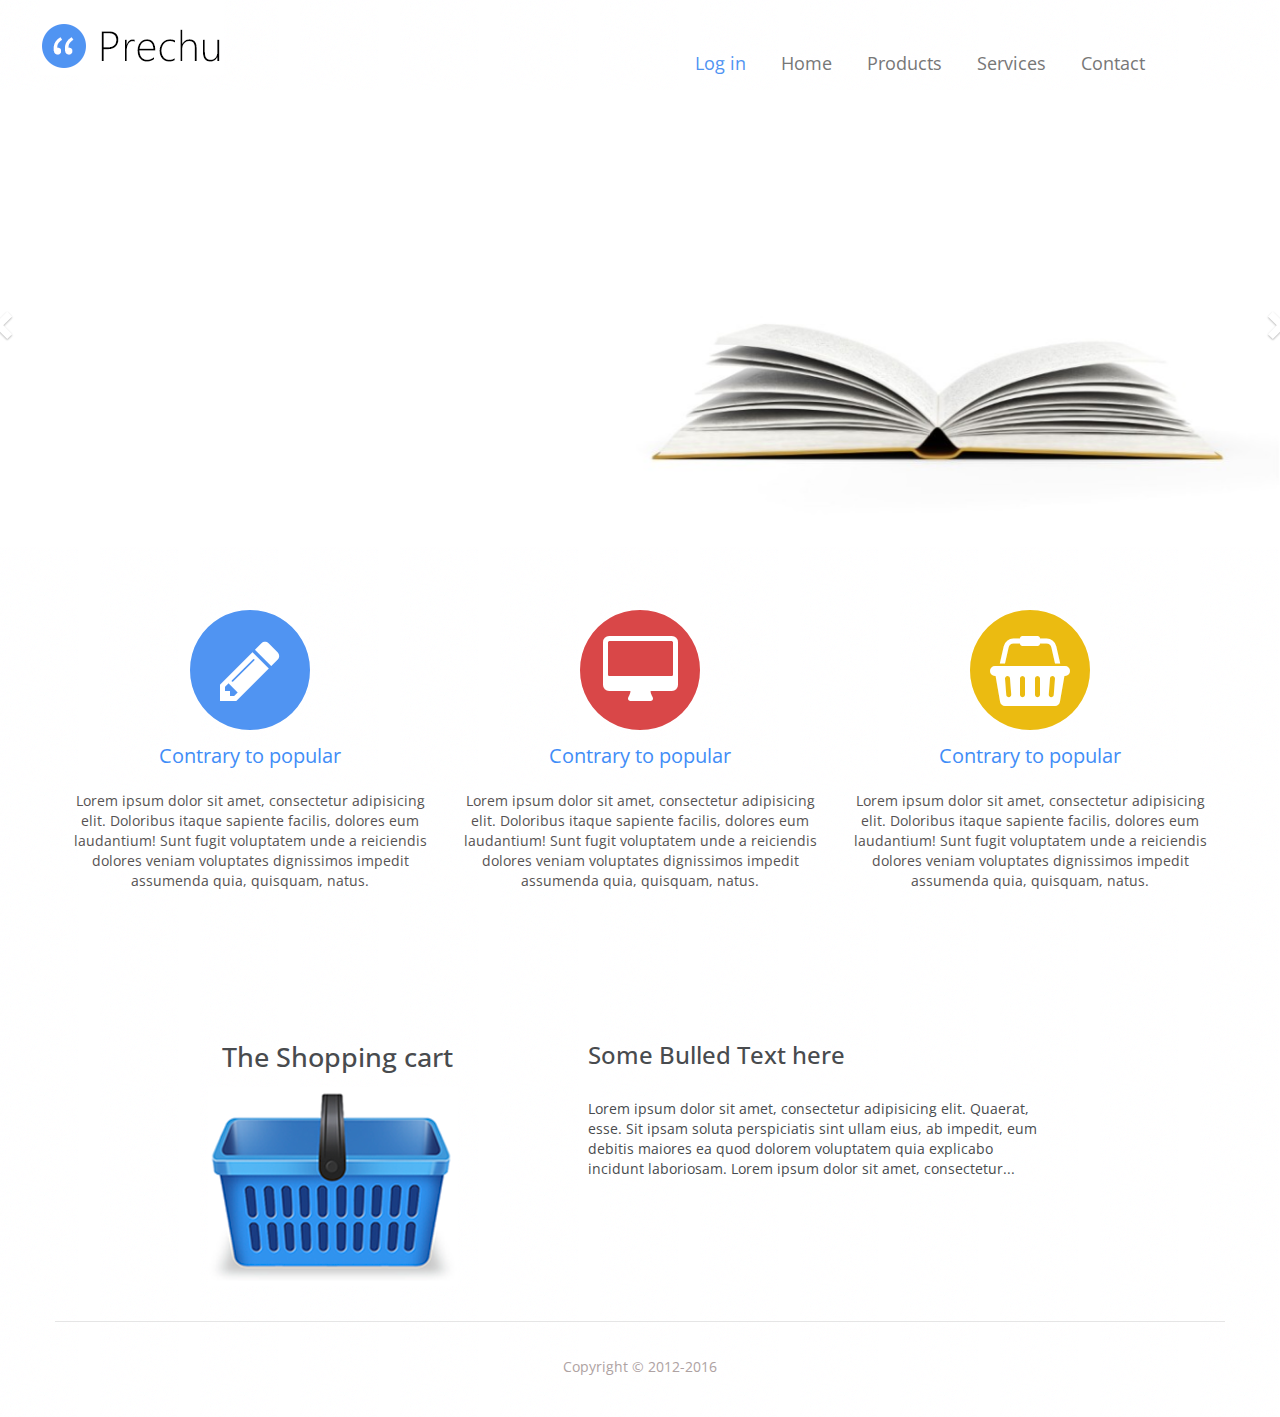
==== index.html @ beefc54b "Initial commit" ====
<!DOCTYPE html>
<html lang="ru">
<head>
  <meta charset="utf-8">
  <meta http-equiv="X-UA-Compatible" content="IE=edge">
  <meta name="viewport" content="width=device-width, initial-scale=1">
  <!-- The above 3 meta tags *must* come first in the head; any other head content must come *after* these tags -->
  <title>Bootstrap 101 Template</title>
  <link href='https://fonts.googleapis.com/css?family=Open+Sans:400,600' rel='stylesheet' type='text/css'>
  <!-- Bootstrap -->
  <link href="css/bootstrap.css" rel="stylesheet">
  <link rel="stylesheet" type="text/css" href="css/styles.css">
  <link rel="stylesheet" href="css/font-awesome.css">
  <!-- HTML5 shim and Respond.js for IE8 support of HTML5 elements and media queries -->
  <!-- WARNING: Respond.js doesn't work if you view the page via file:// -->
    <!--[if lt IE 9]>
      <script src="https://oss.maxcdn.com/html5shiv/3.7.2/html5shiv.min.js"></script>
      <script src="https://oss.maxcdn.com/respond/1.4.2/respond.min.js"></script>
      <![endif]-->
    </head>
    <body>
     <div class="navbar navbar-default navbar-static-top" id="header">
       <div id="logo"><a href="#"><img src="images/logo.png" class="img-responsive"></a></div>
       <div class="container">
         <div class="navbar-header">
           <button type="button" class="navbar-toggle" data-toggle="collapse" data-target="#responsive-menu">
            <span class="sr-only">Открыть навигацию</span>
            <span class="icon-bar"></span>
            <span class="icon-bar"></span>
            <span class="icon-bar"></span>
          </button>
        </div>
        <div class="collapse navbar-collapse" id="responsive-menu">
         <ul class="nav navbar-nav">
           <li><a href="#" id="log_in_but" data-toggle="modal" data-target="#modal-1">Log in</a></li>
           <li><a href="#">Home</a></li>
           <li><a href="#">Products</a></li>
           <li><a href="#">Services</a></li>
           <li><a href="#" data-toggle="modal" data-target="#modal-2">Contact</a></li>
         </ul>
       </div>
     </div>
   </div>
   <div id="carousel" class="carousel slide">
     <!--  Индикаторы слайдов -->
     <ol class="carousel-indicators">
      <li class="active" data-target="#carousel" data-slide-to="0"></li>
      <li data-target="#carousel" data-slide-to="1"></li>
      <li data-target="#carousel" data-slide-to="2"></li>
      <li data-target="#carousel" data-slide-to="3"></li>
      <li data-target="#carousel" data-slide-to="4"></li>
      <li data-target="#carousel" data-slide-to="5"></li>
    </ol>
    <!-- Сами слайды -->
    <div class="carousel-inner">
      <div class="item active">
        <img src="images/a15.jpg" alt="">
        <div class="carousel-caption">
        </div>
      </div>
      <div class="item">
        <img src="images/a15.jpg" alt="">
        <div class="carousel-caption">
        </div>
      </div>
      <div class="item">
        <img src="images/a15.jpg" alt="">
        <div class="carousel-caption">
        </div>
      </div>
      <div class="item">
        <img src="images/a15.jpg" alt="">
        <div class="carousel-caption">
        </div>
      </div>
      <div class="item">
        <img src="images/a15.jpg" alt="">
        <div class="carousel-caption">
        </div>
      </div>
    </div>
    <!-- Стрелки перключения слайдов -->
    <a href="#carousel" class="left carousel-control" data-slide="prev">
      <span class="glyphicon glyphicon-chevron-left"></span>
    </a>
    <a href="#carousel" class="right carousel-control" data-slide="next">
      <span class="glyphicon glyphicon-chevron-right"></span>
    </a>
  </div>

  <div class="container" id="circles">
    <div class="row">
      <div class="col-lg-4 col-md-4 col-sm-4 col-xs-12" id="block1">
        <div class="circle_icon">
          <a href="#"><span class="fa-stack fa-5x">
            <i class="fa fa-circle fa-stack-2x"></i>
            <i class="fa fa-pencil fa-stack-1x fa-inverse"></i>
          </span></a>
        </div>
        <div class="icon_content">
          <a href="#"><span class="icon_h">Contrary to popular</span><br><br></a>
          <span class="icon_text">Lorem ipsum dolor sit amet, consectetur adipisicing elit. Doloribus itaque sapiente facilis, dolores eum laudantium! Sunt fugit voluptatem unde a reiciendis dolores veniam voluptates dignissimos impedit assumenda quia, quisquam, natus.</span>
          <div class="icon_underline hidden-lg hidden-md hidden-sm"></div>
        </div>
      </div>
      <div class="col-lg-4 col-md-4 col-sm-4 col-xs-12" id="block2">
        <a href="#"><div class="circle_icon">
          <span class="fa-stack fa-5x">
            <i class="fa fa-circle fa-stack-2x"></i>
            <i class="fa fa-desktop fa-stack-1x fa-inverse"></i>
          </span></a>
        </div>
        <div class="icon_content">
          <a href="#"><span class="icon_h">Contrary to popular</span><br><br></a>
          <span class="icon_text">Lorem ipsum dolor sit amet, consectetur adipisicing elit. Doloribus itaque sapiente facilis, dolores eum laudantium! Sunt fugit voluptatem unde a reiciendis dolores veniam voluptates dignissimos impedit assumenda quia, quisquam, natus.</span>
          <div class="icon_underline hidden-lg hidden-md hidden-sm"></div>
        </div>
      </div>
      <div class="col-lg-4 col-md-4 col-sm-4 col-xs-12" id="block3">
        <div class="circle_icon">
          <a href="#"><span class="fa-stack fa-5x">
            <i class="fa fa-circle fa-stack-2x"></i>
            <i class="fa fa-shopping-basket fa-stack-1x fa-inverse"></i>
          </span></a>
        </div>
        <div class="icon_content">
          <a href="#"><span class="icon_h">Contrary to popular</span><br><br></a>
          <span class="icon_text">Lorem ipsum dolor sit amet, consectetur adipisicing elit. Doloribus itaque sapiente facilis, dolores eum laudantium! Sunt fugit voluptatem unde a reiciendis dolores veniam voluptates dignissimos impedit assumenda quia, quisquam, natus.</span>
          <div class="icon_underline hidden-lg hidden-md hidden-sm"></div>
        </div>
      </div>
    </div>
  </div>
  <div class="container" id="after_icons">
    <div class="row">
      <div class="col-lg-4 col-lg-offset-1 col-md-4 col-md-offset-1 col-sm-4 col-sm-offset-1 col-xs-4 col-xs-offset-1" id="af_ic_1">
        <h3>The Shopping cart</h3>
        <div id="basket-image">
          <a href="#" target="_blank"><img src="images/basket.png" class="img-responsive"></a>
        </div>
      </div>
      <div class="col-lg-5 col-md-5 col-sm-5 col-xs-5" id="af_ic_2"><h3>Some Bulled Text here</h3>
        <br>Lorem ipsum dolor sit amet, consectetur adipisicing elit. Quaerat, esse. Sit ipsam soluta perspiciatis sint ullam eius, ab impedit, eum debitis maiores ea quod dolorem voluptatem quia explicabo incidunt laboriosam. Lorem ipsum dolor sit amet, consectetur...

      </div>
    </div>
  </div>
  <div class="container" id="rights">
    <div class="row">
      <div class="col-lg-12 col-md-12 col-sm-12 col-xs-12">Copyright © 2012-2016</div>
    </div>
  </div>
                            <!-- Модальное окно для Авторизации --> 
  <div class="modal fade" id="modal-1">
    <div class="modal-dialog">
      <div class="modal-content">
        <div class="modal-header">
          <button class="close" type="button" data-dismiss="modal">
            <i class="fa fa-close"></i>
          </button>
          <h3>Log in</h3>
        </div>
        <div class="modal-body">
          <form action="" method="POST">
            <i class="fa fa-envelope-o fa-2x" aria-hidden="true"></i>
            <input class="input" type="email" placeholder=" Your e-mail" required></input><br><br>
            <i class="fa fa-key fa-2x" aria-hidden="true"></i>
            <input class="input" type="password" placeholder="Your password" required></input>
            <button class="btn btn-success" type="submit"> 
              <i class="fa fa-sign-in">  GO</i>
            </button>
          </form>
        </div>
      </div>
    </div>
  </div>
                        <!-- Модальное окно для формы Contacts -->
    <div class="modal fade" id="modal-2">
    <div class="modal-dialog">
      <div class="modal-content">
        <div class="modal-header">
          <button class="close" type="button" data-dismiss="modal">
            <i class="fa fa-close"></i>
          </button>
          <h3>Contact me</h3>
        </div>
        <div class="modal-body">
          <form action="" method="POST">
          <i class="fa fa-user fa-2x" aria-hidden="true"></i>
          <input class="input" type="text" placeholder="Enter your name" name="name" required></input><br><br>
          <i class="fa fa-envelope-o fa-2x" aria-hidden="true"></i>
            <input class="input" type="text" placeholder="Enter your email address" name="email" required></input><br><br>
            <textarea cols="60" rows="8" placeholder="   Leave your message here..."></textarea><br>
          <button class="btn btn-success" type="submit"> 
              <i class="fa fa-paper-plane" aria-hidden="true">    Send</i>
          </button>
          </form>
        </div>
      </div>
    </div>
  </div>

  <!-- <div id="logo"><img src="images/logo.png" class="img-responsive"></div> -->

  <!-- jQuery (necessary for Bootstrap's JavaScript plugins) -->
  <script src="https://ajax.googleapis.com/ajax/libs/jquery/1.11.3/jquery.min.js"></script>
  <!-- Include all compiled plugins (below), or include individual files as needed -->
  <script src="js/bootstrap.js"></script>
</body>
</html>
---- css/styles.css ----
* {
	font-family: "Open Sans";
}
body {
	background: url("../images/head-bg.png") #000;
}
#header {
	height: 90px;
	border-radius: 0px;
	background: url("../images/head-bg.png") #000;
}
.navbar {
	margin-bottom: 0px;
	border-bottom: none;
}
.navbar-collapse {
	border: none;
}
.nav, .navbar-nav {
	margin-top: 38px;
}
.nav, .navbar-nav ul li {
	float: right;
	font-size: 18px;
	margin-right: 50px;
}
/*#logo {
	margin-right: 30px;
	height: 85px;
}*/
#log_in_but {
	color: #5094f2;
}
.nav, .navbar-nav {
	padding-bottom: 0px;
}
.nav, .navbar-nav li a {
	font-size: 18px;
	color: #413f3f;
	margin-left: 5px;
	line-height: 20px;
}
.navbar-nav li a:hover {
	border-bottom: solid 2px #5094f2;
}
.carousel-control {
	width: 0%;
}
#carousel {
	margin: 0px auto;
}
.img-responsive {
	float: left;
	margin-left: 40px;
}
.navbar-header button {
	background: #5094f2;
}
.navbar-default .navbar-toggle .icon-bar {
	background-color: #fff;
}
.container .row {
	height: 400px;
}
#circles {
	margin-top: 55px;
}
	#block1 .fa-circle {
		color: #5094f2;
	}
	#block2 .fa-circle {
		color: #d94748;
	}
	#block3 .fa-circle {
		color: #ebbb11;
	}
	.col-md-4 {
		text-align: center;
	}
	.icon_h {
		color: #418df7;
		font-size: 20px;
	}
	.icon_text {
		color: #565353;
	}
	.icon_content {
		margin-bottom: 20px;
	}
	.icon_content a {
		text-decoration: none;
	}
	.icon_content a:hover {
		text-decoration: none;
	}
#after_icons .row {
	padding-top: 0px;
	margin-top: 20px;
	height: 300px;
	border-bottom: solid 1px #e5e5e5;
	/*padding-bottom: 30px;*/
	overflow: hidden;
}
#af_ic_2 {
	margin-left: 30px;
}
/*#after_icons .row .col-md-4 {
	background: red;
}
#after_icons .row .col-md-5 {
	background: blue;
}*/
#af_ic_1 h3 {
	font-size: 27px;
	color: #484b4e;
	margin-left: -20px;
}
#basket-image {
	margin-top: 15px;
}
#af_ic_2 {
	color: #484b4e;
	font-size: 14px;
}
.icon_underline { /*Подчеркивающая блоки иконок линия в моб.версии*/
	height: 1px;
	background: #e5e5e5;
	margin-top: 20px;
}
#rights .row { 					/*Ряд для строки копирайта*/
	margin-top: 35px;
	color: #aea2a2;
	text-align: center;
	height: 60px;
}
.input { 			/*Стили для полей формы*/
	height: 40px;
	margin-left: 50px;
	margin-top: -3px;
	border: none;
	border-bottom: solid 1px #e5e5e5;
	width: 165px;
}
.fa-envelope-o, .fa-key, .fa-user, .fa-comment-o {			/*Стили для иконок формы*/
	position: absolute;
	margin-top: 9px;
	float: left;
	color: #646060;
}
							/*Стили для модального окна Авторизации*/
.modal-header {
	border: none;
}
.modal-1, .modal-2 {
	padding-bottom: 10px;
}
#modal-1 .modal-body button {
	background: #5094f2;
	float: right;
}
.modal-body button:hover {
	border: none;
	background: #2863b4;
}
						/*===============================*/

					 /*Модальное окно для формы Contacts */
/*#e_c_input, #p_c_input {
	height: 40px;
	border: none;
	border-bottom: solid 1px #e5e5e5;
	width: 160px;
}*/
						/*При фокусе текст placeholder'a исчезает*/
:focus::-webkit-input-placeholder {color: transparent}
:focus::-moz-placeholder          {color: transparent}
:focus:-moz-placeholder           {color: transparent}
:focus:-ms-input-placeholder      {color: transparent}

.modal-body textarea {
	border-radius: 3px;
	resize: none;
	/*border: none;*/
	border: solid 1px #e5e5e5;
}
#modal-2 .modal-body button {
	background: #5094f2;
}
#modal-2 .modal-body button:hover {
	border: none;
	background: #2863b4;
}
							/*==============================*/
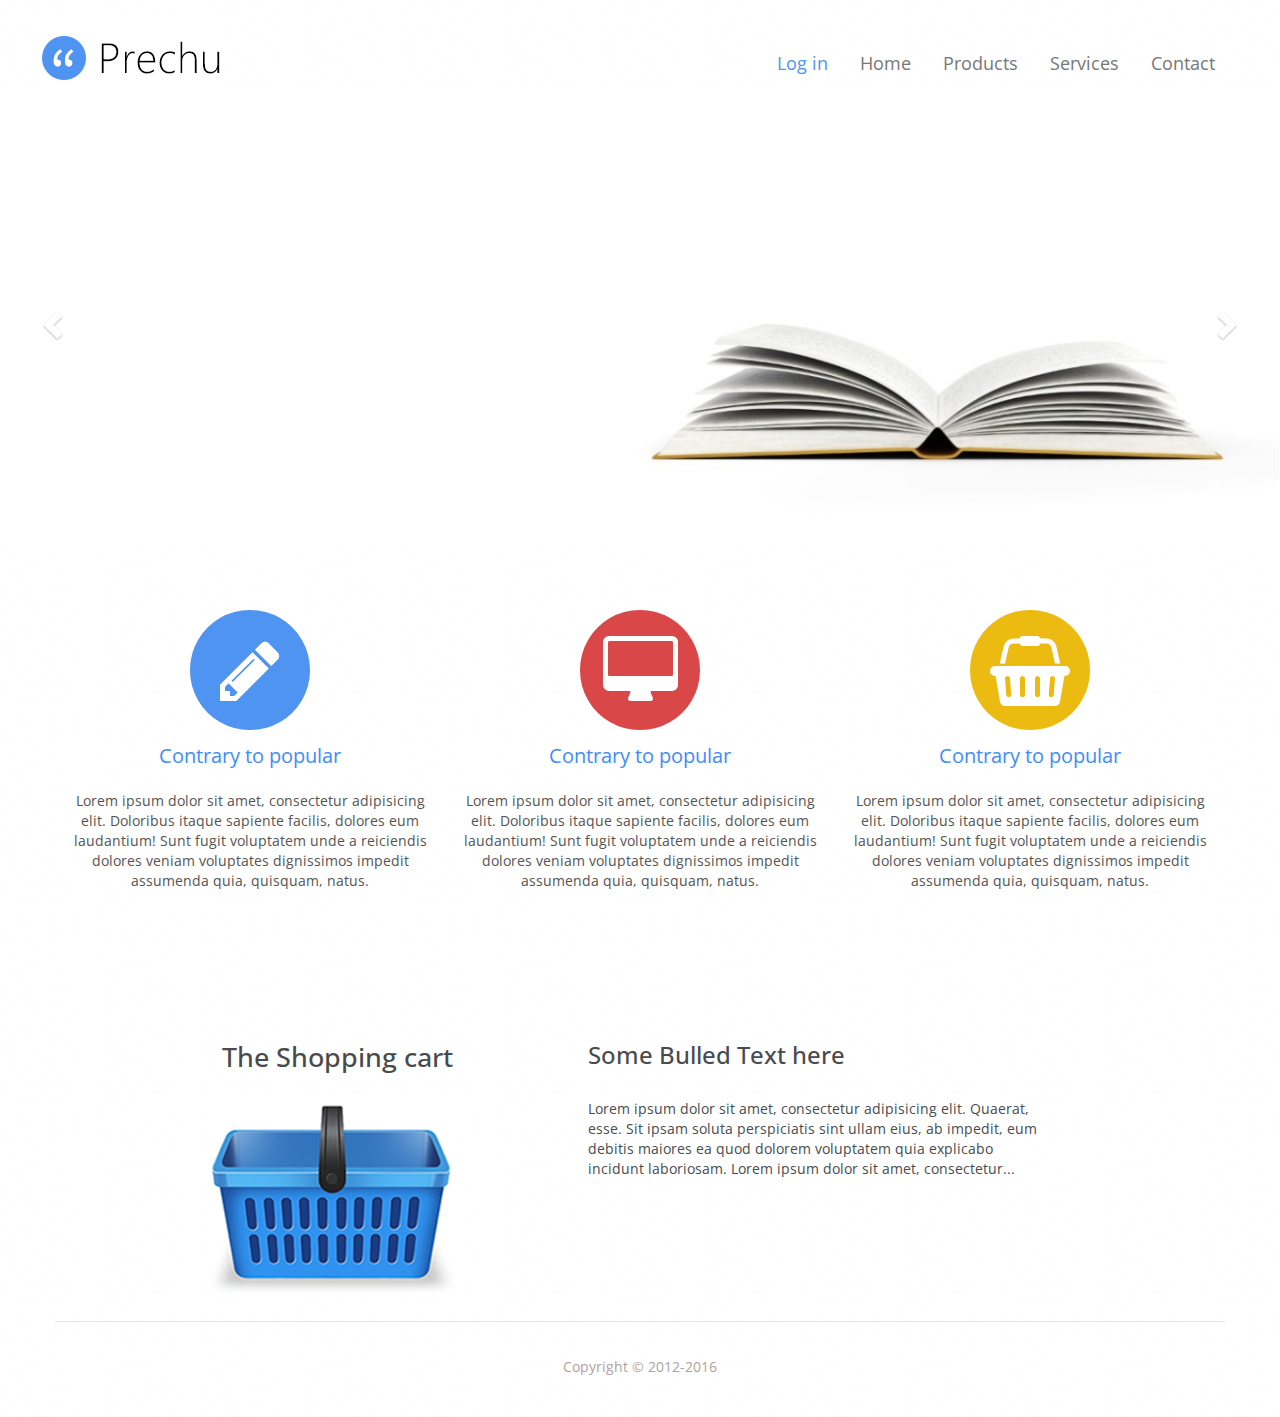
==== commit 5d58cf02: "Загружены скриншоты, прописано название страницы." ====
--- a/index.html
+++ b/index.html
@@ -5,7 +5,7 @@
   <meta http-equiv="X-UA-Compatible" content="IE=edge">
   <meta name="viewport" content="width=device-width, initial-scale=1">
   <!-- The above 3 meta tags *must* come first in the head; any other head content must come *after* these tags -->
-  <title>Bootstrap 101 Template</title>
+  <title>Prechu site</title>
   <link href='https://fonts.googleapis.com/css?family=Open+Sans:400,600' rel='stylesheet' type='text/css'>
   <!-- Bootstrap -->
   <link href="css/bootstrap.css" rel="stylesheet">
--- a/css/styles.css
+++ b/css/styles.css
@@ -9,9 +9,18 @@
 	border-radius: 0px;
 	background: url("../images/head-bg.png") #000;
 }
+
+/*Логотип*/
+.img-responsive {
+	float: left;
+	margin: 12px 0px 0px 40px;
+}
+
+/*Стили для навигации*/
 .navbar {
 	margin-bottom: 0px;
 	border-bottom: none;
+	overflow: inherit;
 }
 .navbar-collapse {
 	border: none;
@@ -24,10 +33,10 @@
 	font-size: 18px;
 	margin-right: 50px;
 }
-/*#logo {
-	margin-right: 30px;
-	height: 85px;
-}*/
+.navbar .container {
+	padding-right: 0px;
+	margin-right: 0px;
+}
 #log_in_but {
 	color: #5094f2;
 }
@@ -37,21 +46,11 @@
 .nav, .navbar-nav li a {
 	font-size: 18px;
 	color: #413f3f;
-	margin-left: 5px;
+	margin-left: 2px;
 	line-height: 20px;
 }
 .navbar-nav li a:hover {
 	border-bottom: solid 2px #5094f2;
-}
-.carousel-control {
-	width: 0%;
-}
-#carousel {
-	margin: 0px auto;
-}
-.img-responsive {
-	float: left;
-	margin-left: 40px;
 }
 .navbar-header button {
 	background: #5094f2;
@@ -59,57 +58,65 @@
 .navbar-default .navbar-toggle .icon-bar {
 	background-color: #fff;
 }
+
+/*Слайдер*/
+#carousel {
+	margin: 0px auto;
+}
+
+/*Стрелки переключения слайдов*/
+.carousel-control {
+	width: 0%;
+	margin: 0px 50px 0px 50px;
+}
+
+/*Ряд с иконками и текстом*/
 .container .row {
 	height: 400px;
 }
 #circles {
 	margin-top: 55px;
 }
-	#block1 .fa-circle {
-		color: #5094f2;
-	}
-	#block2 .fa-circle {
-		color: #d94748;
-	}
-	#block3 .fa-circle {
-		color: #ebbb11;
-	}
-	.col-md-4 {
-		text-align: center;
-	}
-	.icon_h {
-		color: #418df7;
-		font-size: 20px;
-	}
-	.icon_text {
-		color: #565353;
-	}
-	.icon_content {
-		margin-bottom: 20px;
-	}
-	.icon_content a {
-		text-decoration: none;
-	}
-	.icon_content a:hover {
-		text-decoration: none;
-	}
+#block1 .fa-circle {
+	color: #5094f2;
+}
+#block2 .fa-circle {
+	color: #d94748;
+}
+#block3 .fa-circle {
+	color: #ebbb11;
+}
+.col-md-4 {
+	text-align: center;
+}
+.icon_h {
+	color: #418df7;
+	font-size: 20px;
+}
+.icon_text {
+	color: #565353;
+}
+.icon_content {
+	margin-bottom: 20px;
+}
+.icon_content a {
+	text-decoration: none;
+}
+.icon_content a:hover {
+	text-decoration: none;
+}
+
+/*Ряд ниже иконок(с корзиной)*/
 #after_icons .row {
 	padding-top: 0px;
 	margin-top: 20px;
 	height: 300px;
 	border-bottom: solid 1px #e5e5e5;
-	/*padding-bottom: 30px;*/
 	overflow: hidden;
 }
 #af_ic_2 {
 	margin-left: 30px;
 }
-/*#after_icons .row .col-md-4 {
-	background: red;
-}
-#after_icons .row .col-md-5 {
-	background: blue;
-}*/
 #af_ic_1 h3 {
 	font-size: 27px;
 	color: #484b4e;
@@ -122,32 +129,41 @@
 	color: #484b4e;
 	font-size: 14px;
 }
-.icon_underline { /*Подчеркивающая блоки иконок линия в моб.версии*/
-	height: 1px;
-	background: #e5e5e5;
-	margin-top: 20px;
+
+/*Подчеркивающая блоки иконок линия в моб.версии*/
+.icon_underline { 
+	width: 70%;
+	margin: 20px auto;
+	height: 2px;
+	background: #efecec;
 }
-#rights .row { 					/*Ряд для строки копирайта*/
+
+/*Ряд для строки копирайта*/
+#rights .row { 					
 	margin-top: 35px;
 	color: #aea2a2;
 	text-align: center;
 	height: 60px;
 }
-.input { 			/*Стили для полей формы*/
+
+/*Стили для полей формы*/
+.input { 			
 	height: 40px;
-	margin-left: 50px;
-	margin-top: -3px;
+	margin: -3px 0px 0px 50px;
 	border: none;
 	border-bottom: solid 1px #e5e5e5;
 	width: 165px;
 }
-.fa-envelope-o, .fa-key, .fa-user, .fa-comment-o {			/*Стили для иконок формы*/
+
+/*Стили для иконок формы*/
+.fa-envelope-o, .fa-key, .fa-user, .fa-comment-o {			
 	position: absolute;
 	margin-top: 9px;
 	float: left;
 	color: #646060;
 }
-							/*Стили для модального окна Авторизации*/
+
+/*Стили для модального окна Авторизации*/
 .modal-header {
 	border: none;
 }
@@ -162,16 +178,8 @@
 	border: none;
 	background: #2863b4;
 }
-						/*===============================*/
 
-					 /*Модальное окно для формы Contacts */
-/*#e_c_input, #p_c_input {
-	height: 40px;
-	border: none;
-	border-bottom: solid 1px #e5e5e5;
-	width: 160px;
-}*/
-						/*При фокусе текст placeholder'a исчезает*/
+/*При фокусе текст placeholder'a исчезает*/
 :focus::-webkit-input-placeholder {color: transparent}
 :focus::-moz-placeholder          {color: transparent}
 :focus:-moz-placeholder           {color: transparent}
@@ -180,7 +188,6 @@
 .modal-body textarea {
 	border-radius: 3px;
 	resize: none;
-	/*border: none;*/
 	border: solid 1px #e5e5e5;
 }
 #modal-2 .modal-body button {
@@ -190,4 +197,3 @@
 	border: none;
 	background: #2863b4;
 }
-							/*==============================*/